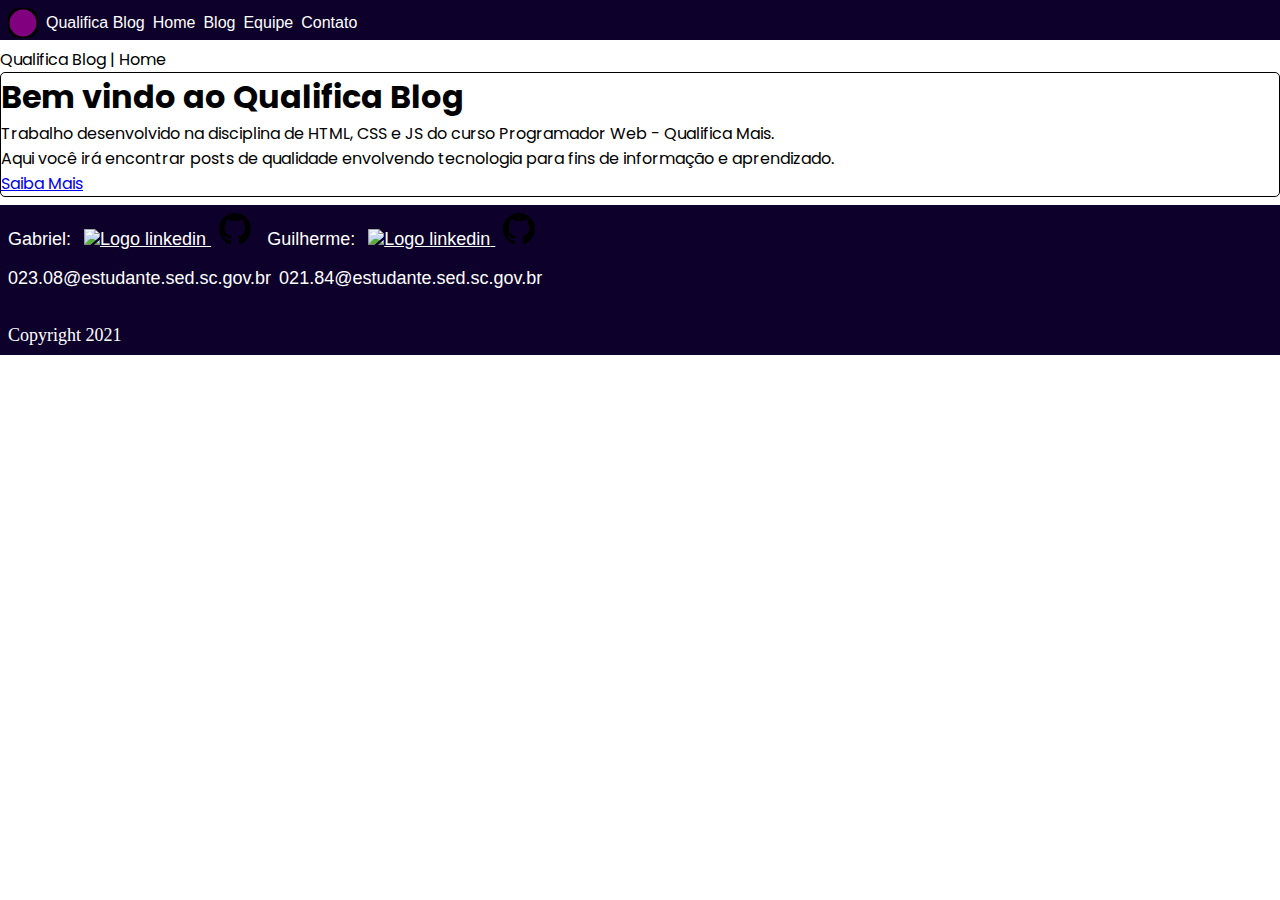
==== index.html @ cc7a7119 "Refatorando" ====
<!DOCTYPE html>
<html lang="pt-BR">
<head>
  <link rel = "preconnect" href = "https://fonts.googleapis.com">
  <link rel = "preconnect" href = "https://fonts.gstatic.com" crossorigin>  
  <meta charset="UTF-8">
  <meta http-equiv="X-UA-Compatible" content="IE=edge">
  <meta name="viewport" content="width=device-width, initial-scale=1.0">
  <link href="https://fonts.googleapis.com/css2?family=Poppins:wght@400;600;700&display=swap" rel="stylesheet">
  <link rel="stylesheet" href="../src/css/global.css">
  <link rel="stylesheet" href="../src/css/home.css">
  <title>Qualifica Blog</title>
</head>
<body>
  <header>
    <iframe src="./src/components/Header/index.html" name="header" frameborder="0" scrolling="no"></iframe>
  </header>

  <main>
    <p>Qualifica Blog | Home </p>

    <section>
      <h1>Bem vindo ao Qualifica Blog</h1>
      <p>Trabalho desenvolvido na disciplina de HTML, CSS e JS do curso Programador Web - Qualifica Mais.</p>

      <p>Aqui você irá encontrar posts de qualidade envolvendo tecnologia para fins de informação e aprendizado.
      </p>
      <span>
        <a href="./src/pages/Blog.html">Saiba Mais</a>  
      </span>  
    </section>
    </main>
  
  <footer>
    <iframe style="height: 150px" name="footer" src="./src/components/Footer/index.html" scrolling="no" frameborder="0"></iframe>
  </footer>
  
</body>
</html>
---- src/css/global.css ----
* {
  margin: 0;
  padding: 0;
  box-sizing: border-box;
  font-family: 'Poppins', sans-serif;
}

iframe {
  height: 40px;
  width: 100%;
  background-color:rgb(13,1,43);
}

footer{
  width: 100%;
  margin: 0;
  padding-top: 8px;
}
---- src/css/home.css ----
section{
  border: 1px solid black;
  border-radius:5px
}

h1 {
  font-weight: 700;
}

h2 {
  font-weight: 600;

}
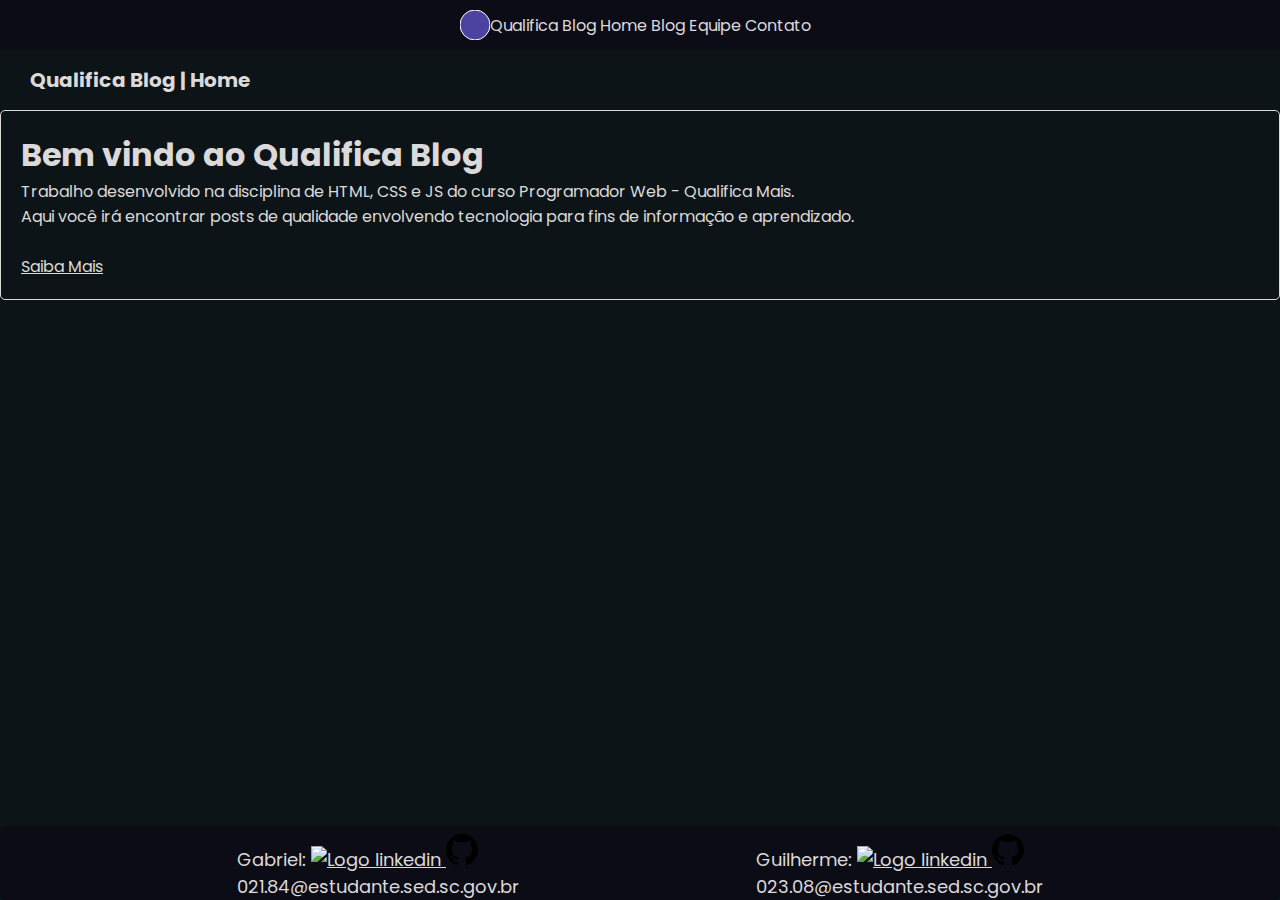
==== commit 0ea993cd: "Estilização e criação do Script" ====
--- a/index.html
+++ b/index.html
@@ -12,27 +12,60 @@
   <title>Qualifica Blog</title>
 </head>
 <body>
-  <header>
-    <iframe src="./src/components/Header/index.html" name="header" frameborder="0" scrolling="no"></iframe>
+  <header class="header">
+    <svg height="30" width="30">
+      <circle cx="15" cy="15" r="15" stroke="white" stroke-width="1" fill="#4c43a1" />
+    </svg>
+    <div class='links' >
+      <span>Qualifica Blog</span>
+      <a class='link'  href="index.html" target="_self">Home</a>
+      <a class='link' href="./src/pages/Blog.html" target="_self">Blog</a>
+      <a class='link' href="./src/pages/Equipe.html" target="_self">Equipe</a>
+      <a class='link' href="./src/pages/Contato.html" target="_self">Contato</a>
+    </div>
   </header>
 
   <main>
-    <p>Qualifica Blog | Home </p>
-
-    <section>
+    <p id='global--path'>Qualifica Blog | Home </p>
+    <section class='text-center'>
       <h1>Bem vindo ao Qualifica Blog</h1>
       <p>Trabalho desenvolvido na disciplina de HTML, CSS e JS do curso Programador Web - Qualifica Mais.</p>
-
       <p>Aqui você irá encontrar posts de qualidade envolvendo tecnologia para fins de informação e aprendizado.
       </p>
+      <br/>
       <span>
         <a href="./src/pages/Blog.html">Saiba Mais</a>  
       </span>  
     </section>
     </main>
   
-  <footer>
-    <iframe style="height: 150px" name="footer" src="./src/components/Footer/index.html" scrolling="no" frameborder="0"></iframe>
+  <footer class='footer'>
+      <div>
+          <span>Gabriel: </span>
+          <a href="https://br.linkedin.com/in/gabriel-botelho-malenowitch-9a0523214"
+          target="_blank">
+              <img src="https://static-exp1.licdn.com/sc/h/95o6rrc5ws6mlw6wqzy0xgj7y" alt="Logo linkedin">
+          </a>
+          <a href="https://github.com/Gabriel-Malenowitch" target="_blank">
+              <svg height="32" class="octicon octicon-mark-github color-text-white" viewBox="0 0 16 16" version="1.1" width="32" aria-hidden="true"><path fill-rule="evenodd" d="M8 0C3.58 0 0 3.58 0 8c0 3.54 2.29 6.53 5.47 7.59.4.07.55-.17.55-.38 0-.19-.01-.82-.01-1.49-2.01.37-2.53-.49-2.69-.94-.09-.23-.48-.94-.82-1.13-.28-.15-.68-.52-.01-.53.63-.01 1.08.58 1.23.82.72 1.21 1.87.87 2.33.66.07-.52.28-.87.51-1.07-1.78-.2-3.64-.89-3.64-3.95 0-.87.31-1.59.82-2.15-.08-.2-.36-1.02.08-2.12 0 0 .67-.21 2.2.82.64-.18 1.32-.27 2-.27.68 0 1.36.09 2 .27 1.53-1.04 2.2-.82 2.2-.82.44 1.1.16 1.92.08 2.12.51.56.82 1.27.82 2.15 0 3.07-1.87 3.75-3.65 3.95.29.25.54.73.54 1.48 0 1.07-.01 1.93-.01 2.2 0 .21.15.46.55.38A8.013 8.013 0 0016 8c0-4.42-3.58-8-8-8z"></path></svg>
+          </a>
+          <p>
+            021.84@estudante.sed.sc.gov.br
+          </p>
+      </div>
+      <div>
+          <span>Guilherme: </span>
+          <a href="https://www.linkedin.com/in/guilherme-fritzen-machado-62979b20b/"
+          target="_blank">
+              <img src="https://static-exp1.licdn.com/sc/h/95o6rrc5ws6mlw6wqzy0xgj7y" alt="Logo linkedin">
+          </a>
+          <a href="https://github.com/gfmachad">
+              <svg height="32" class="octicon octicon-mark-github color-text-white" viewBox="0 0 16 16" version="1.1" width="32" aria-hidden="true"><path fill-rule="evenodd" d="M8 0C3.58 0 0 3.58 0 8c0 3.54 2.29 6.53 5.47 7.59.4.07.55-.17.55-.38 0-.19-.01-.82-.01-1.49-2.01.37-2.53-.49-2.69-.94-.09-.23-.48-.94-.82-1.13-.28-.15-.68-.52-.01-.53.63-.01 1.08.58 1.23.82.72 1.21 1.87.87 2.33.66.07-.52.28-.87.51-1.07-1.78-.2-3.64-.89-3.64-3.95 0-.87.31-1.59.82-2.15-.08-.2-.36-1.02.08-2.12 0 0 .67-.21 2.2.82.64-.18 1.32-.27 2-.27.68 0 1.36.09 2 .27 1.53-1.04 2.2-.82 2.2-.82.44 1.1.16 1.92.08 2.12.51.56.82 1.27.82 2.15 0 3.07-1.87 3.75-3.65 3.95.29.25.54.73.54 1.48 0 1.07-.01 1.93-.01 2.2 0 .21.15.46.55.38A8.013 8.013 0 0016 8c0-4.42-3.58-8-8-8z"></path></svg>
+          </a>
+          <p>
+            023.08@estudante.sed.sc.gov.br
+          </p>
+      </div>
   </footer>
   
 </body>
--- a/src/css/global.css
+++ b/src/css/global.css
@@ -1,18 +1,32 @@
+/* Preferências globais */
 * {
   margin: 0;
   padding: 0;
   box-sizing: border-box;
   font-family: 'Poppins', sans-serif;
+  color: #dbd9d9;
+  border-color: #dbd9d9;
 }
 
-iframe {
-  height: 40px;
-  width: 100%;
-  background-color:rgb(13,1,43);
+/* Caminho da página */
+#global--path{
+  margin: 15px 30px;
+  font-weight: bold;
+  font-size: 20px;
 }
 
+/* Papel de parede global */
+body{
+  /* background-color: #111; */
+  background-color: #0D1418;
+  
+}
+
+/* Posição do footer na pagina */
 footer{
   width: 100%;
   margin: 0;
   padding-top: 8px;
+  position: absolute;
+  bottom: 0px;
 }
--- a/src/css/home.css
+++ b/src/css/home.css
@@ -1,15 +1,36 @@
-
-section{
-  border: 1px solid black;
-  border-radius:5px
+/* Header */
+.header{
+  display: flex;
+  justify-content: center;
+  align-items: center;
+  width:100%;
+  height: 50px;
+  background-color:#0c0c17;
 }
 
-h1 {
-  font-weight: 700;
+.links{
+  margin-right: 10px;
+  color: #fff;
+}
+.link{
+  text-decoration: none;
 }
 
-h2 {
-  font-weight: 600;
-
+/* Main */
+.text-center{
+  border: 1px solid #dbd9d9;
+  border-radius:5px;
+  padding:20px;
 }
 
+.footer{
+  display: flex;
+  align-items: center;
+  justify-content: space-evenly;
+  color: white;
+  font-size: 18px;
+  font-family: 'Poppins', sans-serif;
+  margin-top: 10px;
+  background-color:#0c0c17;
+  border-radius: 5px;
+}